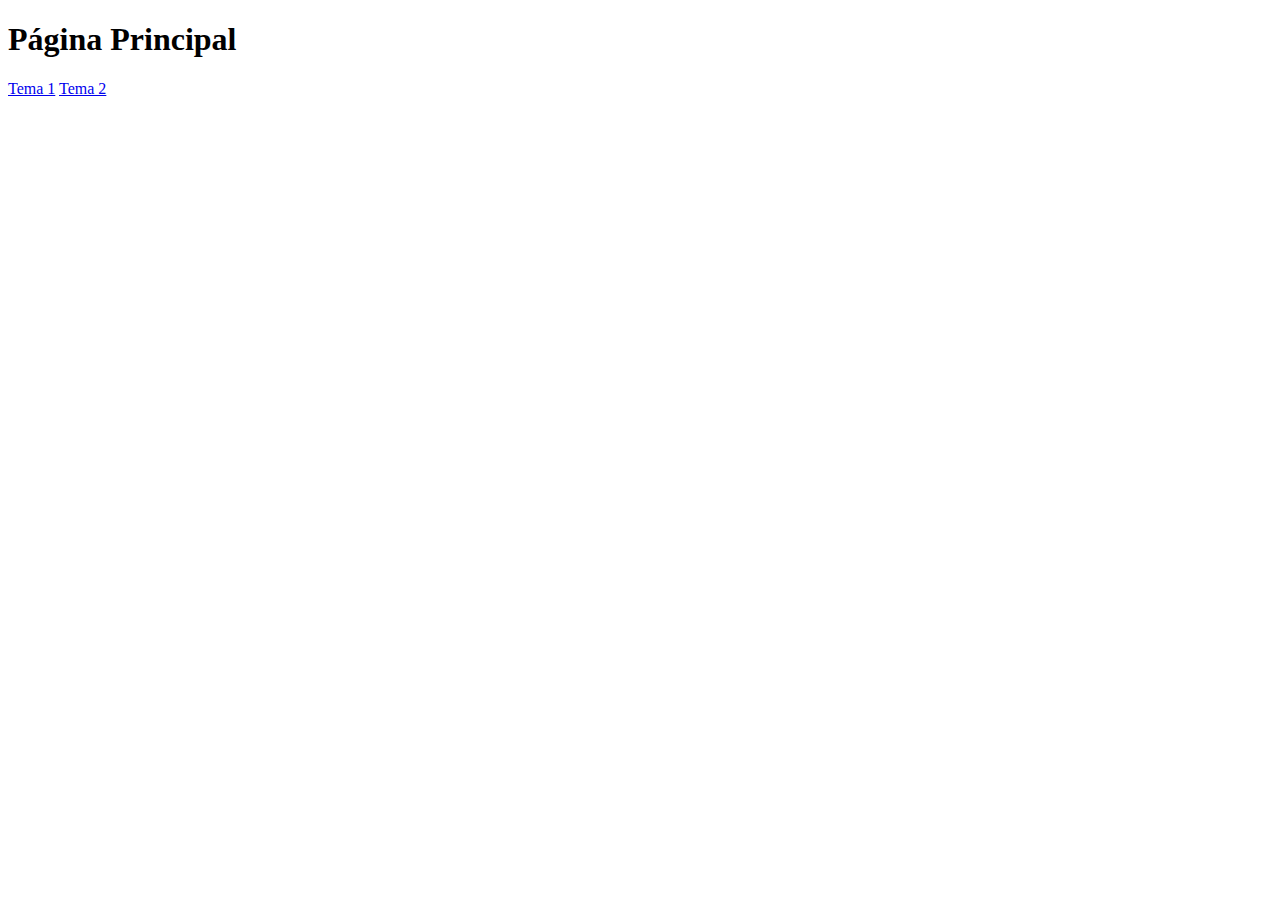
==== index.html @ ec5cc481 "1" ====
<!DOCTYPE html>
<html lang="es">
    
    <head>
        <meta charset="UTF-8">
        <meta http-equiv="X-UA-Compatible" content="IE=edge">
        <meta name="viewport" content="width=device-width, initial-scale=1.0">

        <title>Página Principal</title>

        <link rel="stylesheet" href="weebrootAll/css/estilosAll.css">

    </head>

    <body>
        <header>
            <h1>Página Principal</h1>
        </header>

        <nav>
            <a href="tema1/prueba.html">Tema 1</a>

            <a href="tema2/index.html">Tema 2</a>
        </nav>

        <footer>
            

        </footer>        

    </body>

</html>
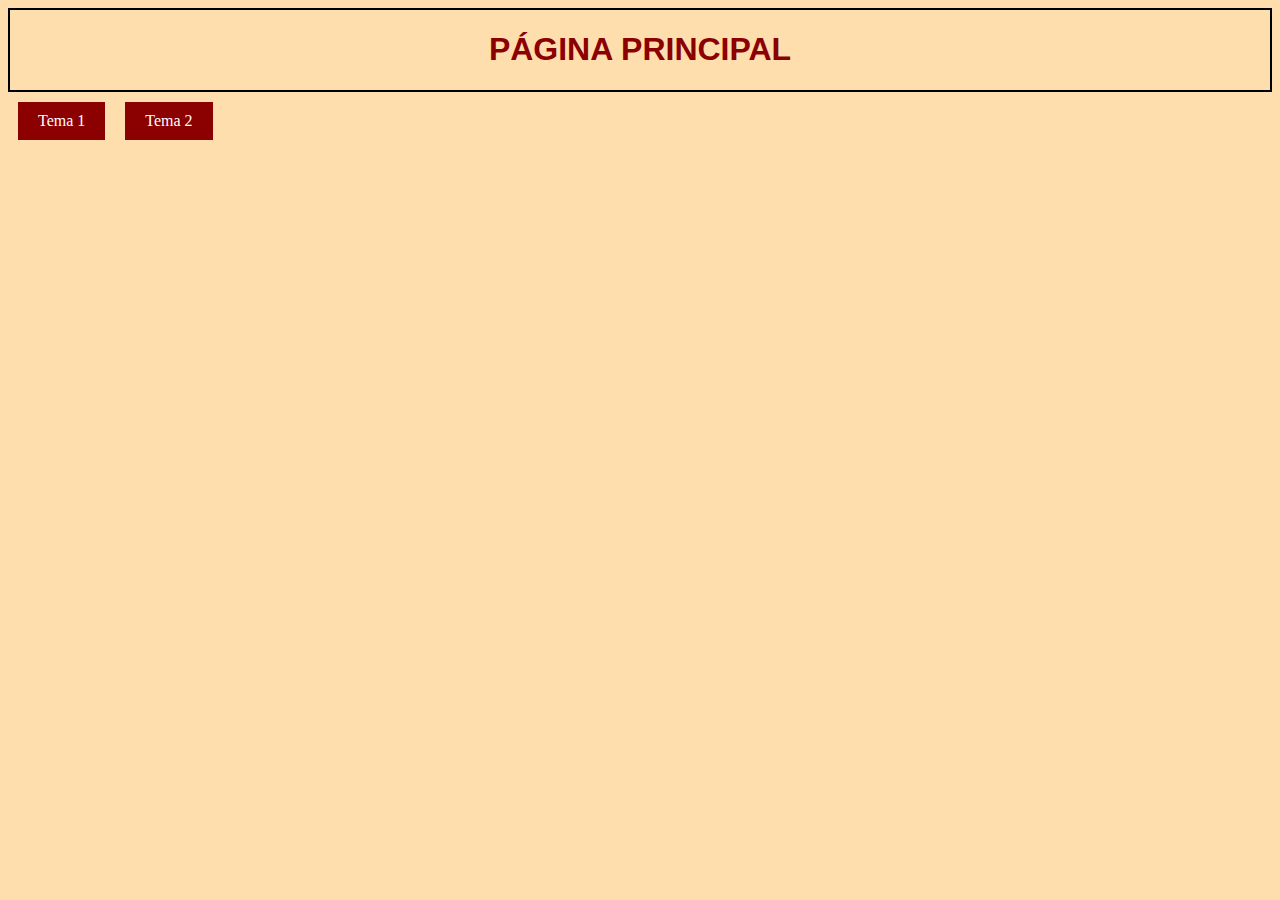
==== commit b7de96bb: "3" ====
--- a/index.html
+++ b/index.html
@@ -8,7 +8,7 @@
 
         <title>Página Principal</title>
 
-        <link rel="stylesheet" href="weebrootAll/css/estilosAll.css">
+        <link rel="stylesheet" href="weebroot/css/estiloIndex.css">
 
     </head>
 
--- a/weebroot/css/estiloIndex.css
+++ b/weebroot/css/estiloIndex.css
@@ -0,0 +1,32 @@
+body{
+    background-color: navajowhite;
+}
+
+header {
+    border: black 2px solid;
+}
+
+h1 {
+    color: darkred;
+    text-align: center;
+    font-family: Arial, Helvetica, sans-serif;
+    text-transform: uppercase;
+}
+
+
+nav {
+    display: flex;
+    height: auto;
+    width: auto;
+    text-align: center;
+}
+
+
+a {
+    background-color: darkred;
+    color: white;
+    padding: 10px 20px;
+    margin: 10px;
+    text-decoration: none;
+    display: inline-block;
+}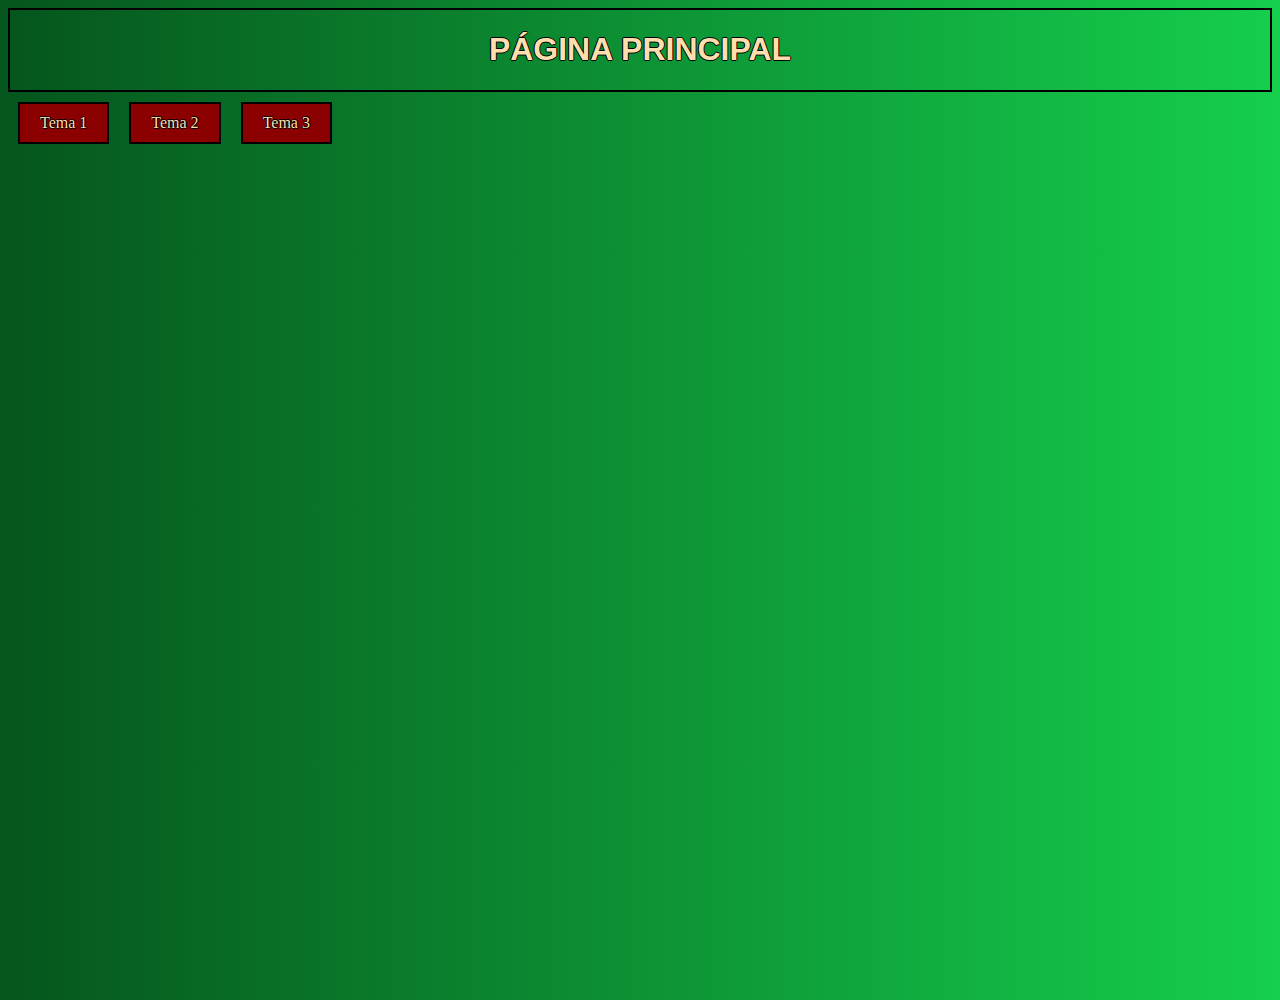
==== commit a1570ecd: "Estilos Casa" ====
--- a/index.html
+++ b/index.html
@@ -18,9 +18,11 @@
         </header>
 
         <nav>
-            <a href="tema1/prueba.html">Tema 1</a>
+            <a href="tema1/tema1.html">Tema 1</a>
 
-            <a href="tema2/index.html">Tema 2</a>
+            <a href="tema2/tema2.html">Tema 2</a>
+
+            <a href="tema3/tema3.html">Tema 3</a>
         </nav>
 
         <footer>
--- a/weebroot/css/estiloIndex.css
+++ b/weebroot/css/estiloIndex.css
@@ -1,13 +1,23 @@
-body{
-    background-color: navajowhite;
+html {
+    background-color: #05551c;
+    min-height: 1000px;
+    font-family: "helvetica neue";
+    background: url(fondo.png), #05551c;
+    background: url(fondo.png),
+      -webkit-gradient(linear, right top, left top, from(#05551c), to(#05551c));
+    background: url(fondo.png),
+      linear-gradient(to left, #15cf4d, #05551c);
 }
+
 
 header {
     border: black 2px solid;
 }
 
 h1 {
-    color: darkred;
+    color: navajowhite;
+    text-shadow: -1px 0 black, 0 1px black,
+    1px 0 black, 0 -1px black;
     text-align: center;
     font-family: Arial, Helvetica, sans-serif;
     text-transform: uppercase;
@@ -24,7 +34,10 @@
 
 a {
     background-color: darkred;
-    color: white;
+    color: navajowhite;
+    text-shadow: -1px 0 black, 0 1px black,
+    1px 0 black, 0 -1px black;
+    border: 2px solid black;
     padding: 10px 20px;
     margin: 10px;
     text-decoration: none;
